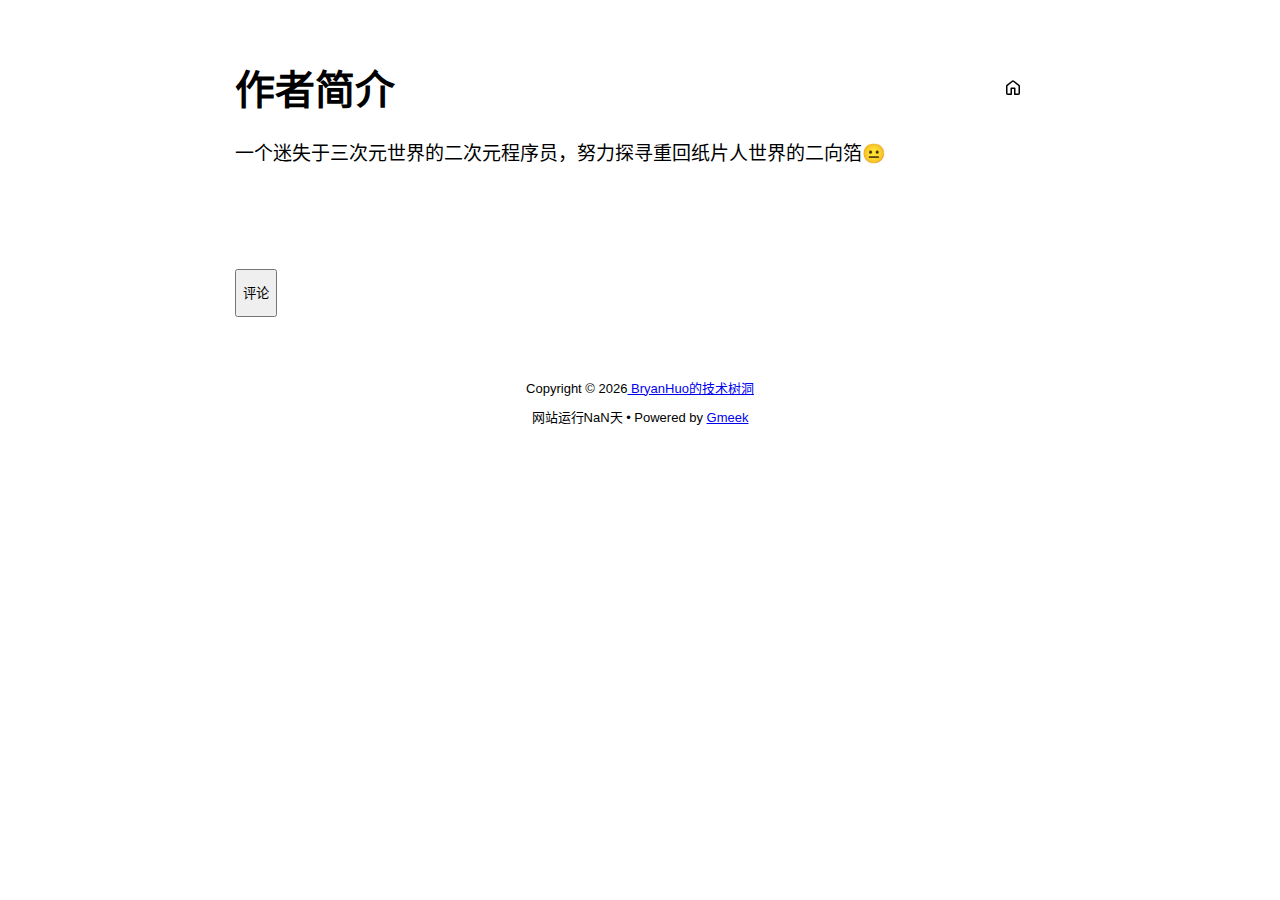
==== docs/about.html @ 47df2646 "🎉auto update by Gmeek action" ====
<!DOCTYPE html>
<html data-color-mode="light" data-dark-theme="light_high_contrast" data-light-theme="light_high_contrast" lang="zh-CN">
<head>
    <meta content="text/html; charset=utf-8" http-equiv="content-type" />
    <meta name="viewport" content="width=device-width,initial-scale=1.0">
    <meta http-equiv="X-UA-Compatible" content="IE=edge">
    <link href="//cdn.staticfile.net/Primer/21.0.7/primer.css" rel="stylesheet" />
    <link rel="icon" href="https://avatars.githubusercontent.com/u/75068951?v=4">
<meta name="description" content="一个迷失于三次元世界的二次元程序员，努力探寻重回纸片人世界的二向箔😐
。">
<meta property="og:title" content="作者简介">
<meta property="og:description" content="一个迷失于三次元世界的二次元程序员，努力探寻重回纸片人世界的二向箔😐
。">
<meta property="og:type" content="article">
<meta property="og:url" content="https://huobingnan.github.io/about.html">
<meta property="og:image" content="https://avatars.githubusercontent.com/u/75068951?v=4">
<title>作者简介</title>


</head>
<style>
body{box-sizing: border-box;min-width: 200px;max-width: 900px;margin: 20px auto;padding: 45px;font-size: 16px;font-family: sans-serif;line-height: 1.25;}
#header{display:flex;padding-bottom:8px;border-bottom: 1px solid var(--borderColor-muted, var(--color-border-muted));margin-bottom: 16px;}
#footer {margin-top:64px; text-align: center;font-size: small;}

</style>

<style>
.postTitle{margin: auto 0;font-size:40px;font-weight:bold;}
.title-right{display:flex;margin:auto 0 0 auto;}
.title-right .circle{padding: 14px 16px;margin-right:8px;}
#postBody{border-bottom: 1px solid var(--color-border-default);padding-bottom:36px;}
#postBody hr{height:2px;}
#cmButton{height:48px;margin-top:48px;}
#comments{margin-top:64px;}
.g-emoji{font-size:24px;}
@media (max-width: 600px) {
    body {padding: 8px;}
    .postTitle{font-size:24px;}
}
</style>
<style>#postBody{font-size: 19px}</style>



<body>
    <div id="header">
<h1 class="postTitle">作者简介</h1>
<div class="title-right">
    <a href="https://huobingnan.github.io" id="buttonHome" class="btn btn-invisible circle" title="首页">
        <svg class="octicon" width="16" height="16">
            <path id="pathHome" fill-rule="evenodd"></path>
        </svg>
    </a>
    

    <a class="btn btn-invisible circle" onclick="modeSwitch();" title="切换主题"style="display:none;">
        <svg class="octicon" width="16" height="16" >
            <path id="themeSwitch" fill-rule="evenodd"></path>
        </svg>
    </a>

</div>
</div>
    <div id="content">
<div class="markdown-body" id="postBody"><p>一个迷失于三次元世界的二次元程序员，努力探寻重回纸片人世界的二向箔😐</p></div>
<div style="font-size:small;margin-top:8px;float:right;"></div>
<button class="btn btn-block" type="button" onclick="openComments()" id="cmButton">评论</button>
<div class="comments" id="comments"></div>
</div>
    <div id="footer">Copyright © <span id="year"></span><a href="https://huobingnan.github.io"> BryanHuo的技术树洞 </a>
<p>
<span id="runday"></span>Powered by <a href="https://meekdai.com/Gmeek.html" target="_blank">Gmeek</a>
</p>

<script>
if("22/04/2024"!=""){
    var now=new Date();
    var startSite=new Date("22/04/2024");
    var diff=now.getTime()-startSite.getTime();
    var diffDay=Math.floor(diff/(1000*60*60*24));
    document.getElementById("year").innerHTML=now.getFullYear();
    if(""!=""){document.getElementById("runday").innerHTML=" • "+"网站运行"+diffDay+"天"+" • ";}
    else{document.getElementById("runday").innerHTML="网站运行"+diffDay+"天"+" • ";}
}
</script>
</div>
</body>
<script>
var IconList={'sun': 'M8 10.5a2.5 2.5 0 100-5 2.5 2.5 0 000 5zM8 12a4 4 0 100-8 4 4 0 000 8zM8 0a.75.75 0 01.75.75v1.5a.75.75 0 01-1.5 0V.75A.75.75 0 018 0zm0 13a.75.75 0 01.75.75v1.5a.75.75 0 01-1.5 0v-1.5A.75.75 0 018 13zM2.343 2.343a.75.75 0 011.061 0l1.06 1.061a.75.75 0 01-1.06 1.06l-1.06-1.06a.75.75 0 010-1.06zm9.193 9.193a.75.75 0 011.06 0l1.061 1.06a.75.75 0 01-1.06 1.061l-1.061-1.06a.75.75 0 010-1.061zM16 8a.75.75 0 01-.75.75h-1.5a.75.75 0 010-1.5h1.5A.75.75 0 0116 8zM3 8a.75.75 0 01-.75.75H.75a.75.75 0 010-1.5h1.5A.75.75 0 013 8zm10.657-5.657a.75.75 0 010 1.061l-1.061 1.06a.75.75 0 11-1.06-1.06l1.06-1.06a.75.75 0 011.06 0zm-9.193 9.193a.75.75 0 010 1.06l-1.06 1.061a.75.75 0 11-1.061-1.06l1.06-1.061a.75.75 0 011.061 0z', 'moon': 'M9.598 1.591a.75.75 0 01.785-.175 7 7 0 11-8.967 8.967.75.75 0 01.961-.96 5.5 5.5 0 007.046-7.046.75.75 0 01.175-.786zm1.616 1.945a7 7 0 01-7.678 7.678 5.5 5.5 0 107.678-7.678z', 'sync': 'M1.705 8.005a.75.75 0 0 1 .834.656 5.5 5.5 0 0 0 9.592 2.97l-1.204-1.204a.25.25 0 0 1 .177-.427h3.646a.25.25 0 0 1 .25.25v3.646a.25.25 0 0 1-.427.177l-1.38-1.38A7.002 7.002 0 0 1 1.05 8.84a.75.75 0 0 1 .656-.834ZM8 2.5a5.487 5.487 0 0 0-4.131 1.869l1.204 1.204A.25.25 0 0 1 4.896 6H1.25A.25.25 0 0 1 1 5.75V2.104a.25.25 0 0 1 .427-.177l1.38 1.38A7.002 7.002 0 0 1 14.95 7.16a.75.75 0 0 1-1.49.178A5.5 5.5 0 0 0 8 2.5Z', 'home': 'M6.906.664a1.749 1.749 0 0 1 2.187 0l5.25 4.2c.415.332.657.835.657 1.367v7.019A1.75 1.75 0 0 1 13.25 15h-3.5a.75.75 0 0 1-.75-.75V9H7v5.25a.75.75 0 0 1-.75.75h-3.5A1.75 1.75 0 0 1 1 13.25V6.23c0-.531.242-1.034.657-1.366l5.25-4.2Zm1.25 1.171a.25.25 0 0 0-.312 0l-5.25 4.2a.25.25 0 0 0-.094.196v7.019c0 .138.112.25.25.25H5.5V8.25a.75.75 0 0 1 .75-.75h3.5a.75.75 0 0 1 .75.75v5.25h2.75a.25.25 0 0 0 .25-.25V6.23a.25.25 0 0 0-.094-.195Z', 'github': 'M8 0c4.42 0 8 3.58 8 8a8.013 8.013 0 0 1-5.45 7.59c-.4.08-.55-.17-.55-.38 0-.27.01-1.13.01-2.2 0-.75-.25-1.23-.54-1.48 1.78-.2 3.65-.88 3.65-3.95 0-.88-.31-1.59-.82-2.15.08-.2.36-1.02-.08-2.12 0 0-.67-.22-2.2.82-.64-.18-1.32-.27-2-.27-.68 0-1.36.09-2 .27-1.53-1.03-2.2-.82-2.2-.82-.44 1.1-.16 1.92-.08 2.12-.51.56-.82 1.28-.82 2.15 0 3.06 1.86 3.75 3.64 3.95-.23.2-.44.55-.51 1.07-.46.21-1.61.55-2.33-.66-.15-.24-.6-.83-1.23-.82-.67.01-.27.38.01.53.34.19.73.9.82 1.13.16.45.68 1.31 2.69.94 0 .67.01 1.3.01 1.49 0 .21-.15.45-.55.38A7.995 7.995 0 0 1 0 8c0-4.42 3.58-8 8-8Z'};
var utterancesLoad=0;

console.log("\n %c Gmeek last https://github.com/Meekdai/Gmeek \n\n","padding:5px 0;background:#02d81d;color:#fff");
</script>

<script>
document.getElementById("pathHome").setAttribute("d",IconList["home"]);
document.getElementById("pathIssue").setAttribute("d",IconList["github"]);

function openComments(){
    cm=document.getElementById("comments");
    cmButton=document.getElementById("cmButton");
    cmButton.innerHTML="loading";
    span=document.createElement("span");
    span.setAttribute("class","AnimatedEllipsis");
    cmButton.appendChild(span);

    script=document.createElement("script");
    script.setAttribute("src","https://utteranc.es/client.js");
    script.setAttribute("repo","huobingnan/huobingnan.github.io");
    script.setAttribute("issue-term","title");
    
    script.setAttribute("theme","light_high_contrast");
    
    script.setAttribute("crossorigin","anonymous");
    script.setAttribute("async","");
    cm.appendChild(script);

    int=self.setInterval("iFrameLoading()",200);
}

function iFrameLoading(){
    var utterances=document.getElementsByClassName('utterances');
    if(utterances.length==1){
        if(utterances[0].style.height!=""){
            utterancesLoad=1;
            int=window.clearInterval(int);
            document.getElementById("cmButton").style.display="none";
            console.log("utterances Load OK");
        }
    }
}
</script>


</html>
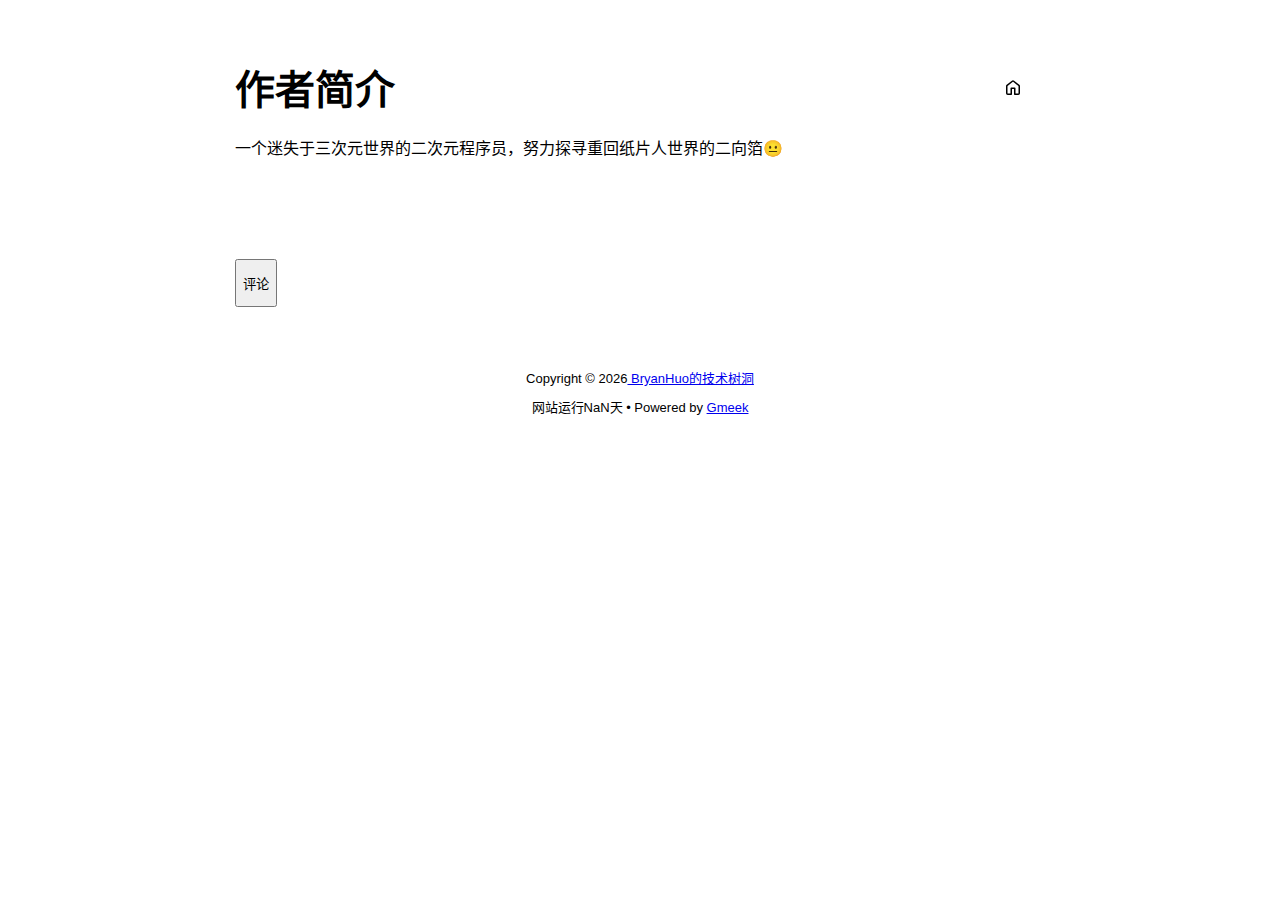
==== commit 920c5422: "🎉auto update by Gmeek action" ====
--- a/docs/about.html
+++ b/docs/about.html
@@ -39,7 +39,7 @@
     .postTitle{font-size:24px;}
 }
 </style>
-<style>#postBody{font-size: 19px}</style>
+<link href="https://raw.githubusercontent.com/huobingnan/huobingnan.github.io/main/index.css" rel="stylesheet">
 
 
 
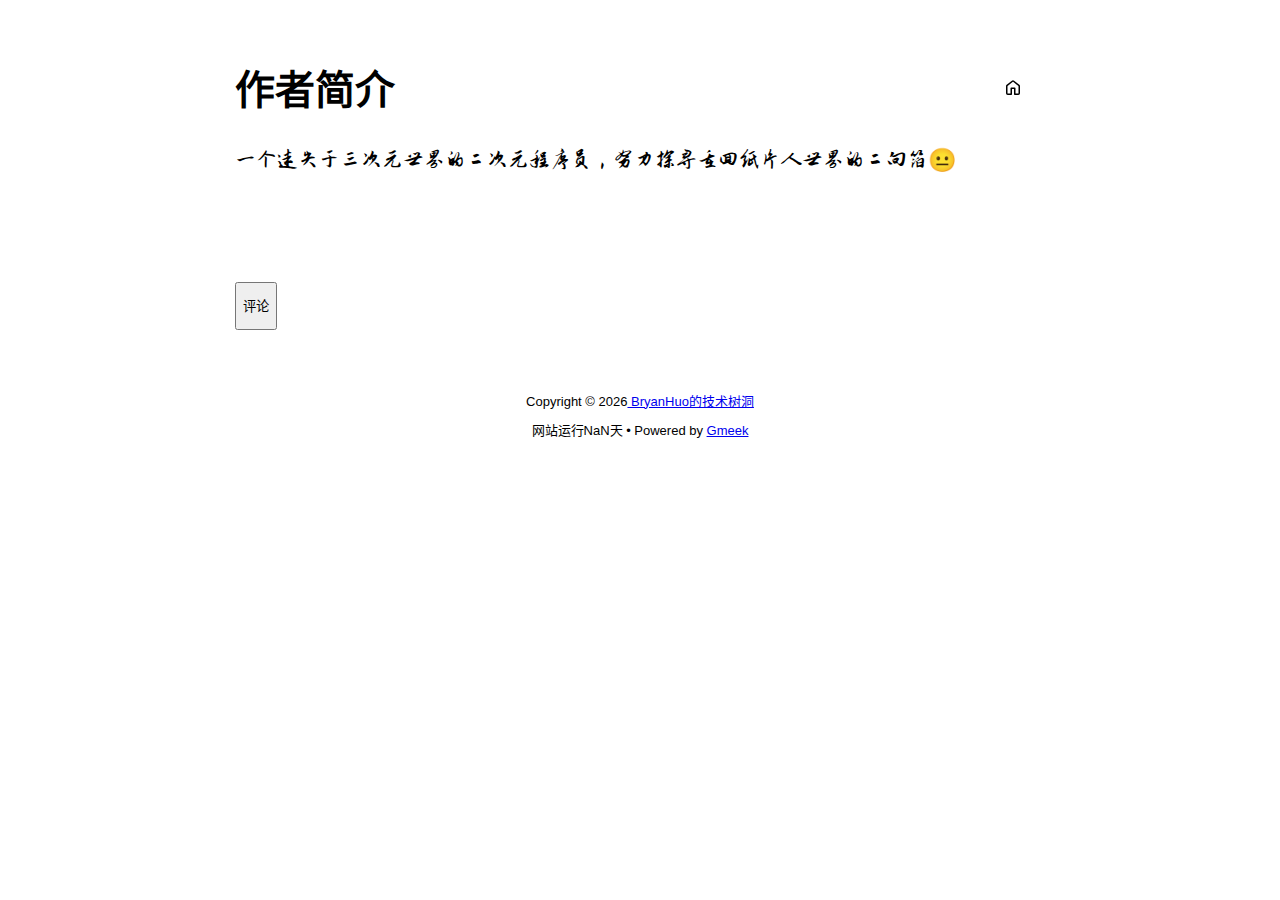
==== commit 0bf05709: "🎉auto update by Gmeek action" ====
--- a/docs/about.html
+++ b/docs/about.html
@@ -39,7 +39,7 @@
     .postTitle{font-size:24px;}
 }
 </style>
-<link href="https://raw.githubusercontent.com/huobingnan/huobingnan.github.io/main/index.css" rel="stylesheet">
+<link href="/index.css" rel="stylesheet">
 
 
 
--- a/index.css
+++ b/index.css
@@ -0,0 +1,19 @@
+@import url('https://fonts.googleapis.com/css2?family=Noto+Sans+SC:wght@100..900&family=Zhi+Mang+Xing&display=swap');
+
+.blogTitle {
+    font-size: 45px !important;
+    font-family: 'Zhi Mang Xing' !important;
+}
+
+#content > div:nth-child(1) {
+    font-family: 'Zhi Mang Xing';
+    font-size: 23px;
+}
+
+nav.SideNav.border {
+    font-family: 'Noto Sans SC';
+}
+
+#postBody {
+    font-size: 19px;
+}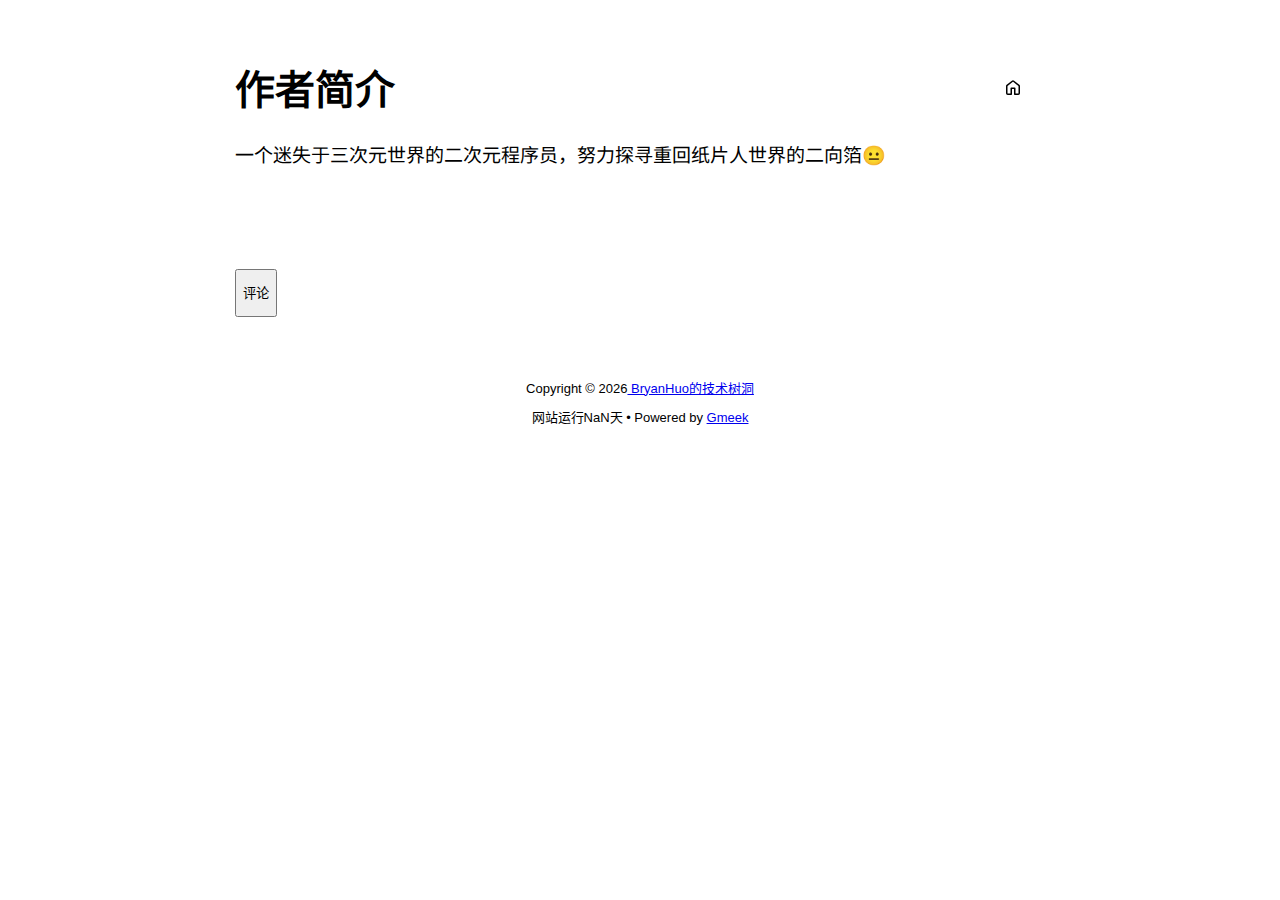
==== commit 0d4116f4: "🎉auto update by Gmeek action" ====
--- a/docs/about.html
+++ b/docs/about.html
@@ -39,7 +39,7 @@
     .postTitle{font-size:24px;}
 }
 </style>
-<link href="/index.css" rel="stylesheet">
+<link href="/post.css" rel="stylesheet">
 
 
 
--- a/post.css
+++ b/post.css
@@ -0,0 +1,6 @@
+@import url('https://fonts.googleapis.com/css2?family=Noto+Sans+SC:wght@100..900&family=Zhi+Mang+Xing&display=swap');@import url('https://fonts.googleapis.com/css2?family=Noto+Sans+SC:wght@100..900&family=Zhi+Mang+Xing&display=swap');
+
+#content > #postBody {
+    font-family: 'Noto Sans SC';
+    font-size: 19px;
+}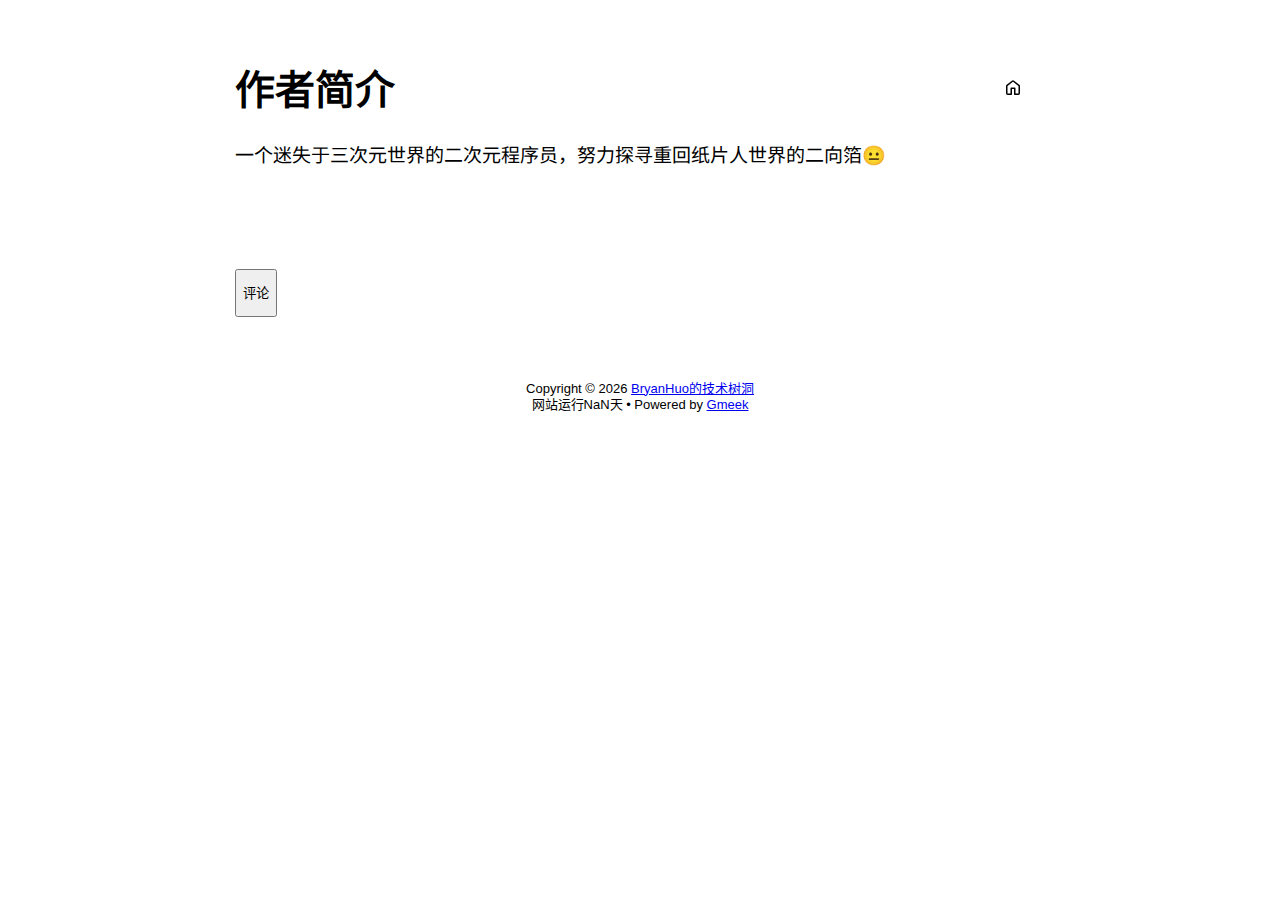
==== commit 84fc2db4: "🎉auto update by Gmeek action" ====
--- a/docs/about.html
+++ b/docs/about.html
@@ -4,7 +4,8 @@
     <meta content="text/html; charset=utf-8" http-equiv="content-type" />
     <meta name="viewport" content="width=device-width,initial-scale=1.0">
     <meta http-equiv="X-UA-Compatible" content="IE=edge">
-    <link href="//cdn.staticfile.net/Primer/21.0.7/primer.css" rel="stylesheet" />
+    <link href='https://mirrors.sustech.edu.cn/cdnjs/ajax/libs/Primer/21.0.7/primer.css' rel='stylesheet' />
+    
     <link rel="icon" href="https://avatars.githubusercontent.com/u/75068951?v=4">
 <meta name="description" content="一个迷失于三次元世界的二次元程序员，努力探寻重回纸片人世界的二向箔😐
 。">
@@ -15,6 +16,7 @@
 <meta property="og:url" content="https://huobingnan.github.io/about.html">
 <meta property="og:image" content="https://avatars.githubusercontent.com/u/75068951?v=4">
 <title>作者简介</title>
+
 
 
 </head>
@@ -65,37 +67,40 @@
     <div id="content">
 <div class="markdown-body" id="postBody"><p>一个迷失于三次元世界的二次元程序员，努力探寻重回纸片人世界的二向箔😐</p></div>
 <div style="font-size:small;margin-top:8px;float:right;"></div>
+
 <button class="btn btn-block" type="button" onclick="openComments()" id="cmButton">评论</button>
 <div class="comments" id="comments"></div>
+
 </div>
-    <div id="footer">Copyright © <span id="year"></span><a href="https://huobingnan.github.io"> BryanHuo的技术树洞 </a>
-<p>
-<span id="runday"></span>Powered by <a href="https://meekdai.com/Gmeek.html" target="_blank">Gmeek</a>
-</p>
+    <div id="footer"><div id="footer1">Copyright © <span id="copyrightYear"></span> <a href="https://huobingnan.github.io">BryanHuo的技术树洞</a></div>
+<div id="footer2">
+    <span id="runday"></span><span>Powered by <a href="https://meekdai.com/Gmeek.html" target="_blank">Gmeek</a></span>
+</div>
 
 <script>
+var now=new Date();
+document.getElementById("copyrightYear").innerHTML=now.getFullYear();
+
 if("22/04/2024"!=""){
-    var now=new Date();
     var startSite=new Date("22/04/2024");
     var diff=now.getTime()-startSite.getTime();
     var diffDay=Math.floor(diff/(1000*60*60*24));
-    document.getElementById("year").innerHTML=now.getFullYear();
-    if(""!=""){document.getElementById("runday").innerHTML=" • "+"网站运行"+diffDay+"天"+" • ";}
-    else{document.getElementById("runday").innerHTML="网站运行"+diffDay+"天"+" • ";}
+    document.getElementById("runday").innerHTML="网站运行"+diffDay+"天"+" • ";
 }
-</script>
-</div>
+</script></div>
 </body>
 <script>
 var IconList={'sun': 'M8 10.5a2.5 2.5 0 100-5 2.5 2.5 0 000 5zM8 12a4 4 0 100-8 4 4 0 000 8zM8 0a.75.75 0 01.75.75v1.5a.75.75 0 01-1.5 0V.75A.75.75 0 018 0zm0 13a.75.75 0 01.75.75v1.5a.75.75 0 01-1.5 0v-1.5A.75.75 0 018 13zM2.343 2.343a.75.75 0 011.061 0l1.06 1.061a.75.75 0 01-1.06 1.06l-1.06-1.06a.75.75 0 010-1.06zm9.193 9.193a.75.75 0 011.06 0l1.061 1.06a.75.75 0 01-1.06 1.061l-1.061-1.06a.75.75 0 010-1.061zM16 8a.75.75 0 01-.75.75h-1.5a.75.75 0 010-1.5h1.5A.75.75 0 0116 8zM3 8a.75.75 0 01-.75.75H.75a.75.75 0 010-1.5h1.5A.75.75 0 013 8zm10.657-5.657a.75.75 0 010 1.061l-1.061 1.06a.75.75 0 11-1.06-1.06l1.06-1.06a.75.75 0 011.06 0zm-9.193 9.193a.75.75 0 010 1.06l-1.06 1.061a.75.75 0 11-1.061-1.06l1.06-1.061a.75.75 0 011.061 0z', 'moon': 'M9.598 1.591a.75.75 0 01.785-.175 7 7 0 11-8.967 8.967.75.75 0 01.961-.96 5.5 5.5 0 007.046-7.046.75.75 0 01.175-.786zm1.616 1.945a7 7 0 01-7.678 7.678 5.5 5.5 0 107.678-7.678z', 'sync': 'M1.705 8.005a.75.75 0 0 1 .834.656 5.5 5.5 0 0 0 9.592 2.97l-1.204-1.204a.25.25 0 0 1 .177-.427h3.646a.25.25 0 0 1 .25.25v3.646a.25.25 0 0 1-.427.177l-1.38-1.38A7.002 7.002 0 0 1 1.05 8.84a.75.75 0 0 1 .656-.834ZM8 2.5a5.487 5.487 0 0 0-4.131 1.869l1.204 1.204A.25.25 0 0 1 4.896 6H1.25A.25.25 0 0 1 1 5.75V2.104a.25.25 0 0 1 .427-.177l1.38 1.38A7.002 7.002 0 0 1 14.95 7.16a.75.75 0 0 1-1.49.178A5.5 5.5 0 0 0 8 2.5Z', 'home': 'M6.906.664a1.749 1.749 0 0 1 2.187 0l5.25 4.2c.415.332.657.835.657 1.367v7.019A1.75 1.75 0 0 1 13.25 15h-3.5a.75.75 0 0 1-.75-.75V9H7v5.25a.75.75 0 0 1-.75.75h-3.5A1.75 1.75 0 0 1 1 13.25V6.23c0-.531.242-1.034.657-1.366l5.25-4.2Zm1.25 1.171a.25.25 0 0 0-.312 0l-5.25 4.2a.25.25 0 0 0-.094.196v7.019c0 .138.112.25.25.25H5.5V8.25a.75.75 0 0 1 .75-.75h3.5a.75.75 0 0 1 .75.75v5.25h2.75a.25.25 0 0 0 .25-.25V6.23a.25.25 0 0 0-.094-.195Z', 'github': 'M8 0c4.42 0 8 3.58 8 8a8.013 8.013 0 0 1-5.45 7.59c-.4.08-.55-.17-.55-.38 0-.27.01-1.13.01-2.2 0-.75-.25-1.23-.54-1.48 1.78-.2 3.65-.88 3.65-3.95 0-.88-.31-1.59-.82-2.15.08-.2.36-1.02-.08-2.12 0 0-.67-.22-2.2.82-.64-.18-1.32-.27-2-.27-.68 0-1.36.09-2 .27-1.53-1.03-2.2-.82-2.2-.82-.44 1.1-.16 1.92-.08 2.12-.51.56-.82 1.28-.82 2.15 0 3.06 1.86 3.75 3.64 3.95-.23.2-.44.55-.51 1.07-.46.21-1.61.55-2.33-.66-.15-.24-.6-.83-1.23-.82-.67.01-.27.38.01.53.34.19.73.9.82 1.13.16.45.68 1.31 2.69.94 0 .67.01 1.3.01 1.49 0 .21-.15.45-.55.38A7.995 7.995 0 0 1 0 8c0-4.42 3.58-8 8-8Z'};
 var utterancesLoad=0;
 
-console.log("\n %c Gmeek last https://github.com/Meekdai/Gmeek \n\n","padding:5px 0;background:#02d81d;color:#fff");
+console.log("\n %c Gmeek last https://github.com/Meekdai/Gmeek \n","padding:5px 0;background:#02d81d;color:#fff");
 </script>
 
 <script>
 document.getElementById("pathHome").setAttribute("d",IconList["home"]);
 document.getElementById("pathIssue").setAttribute("d",IconList["github"]);
+
+
 
 function openComments(){
     cm=document.getElementById("comments");
